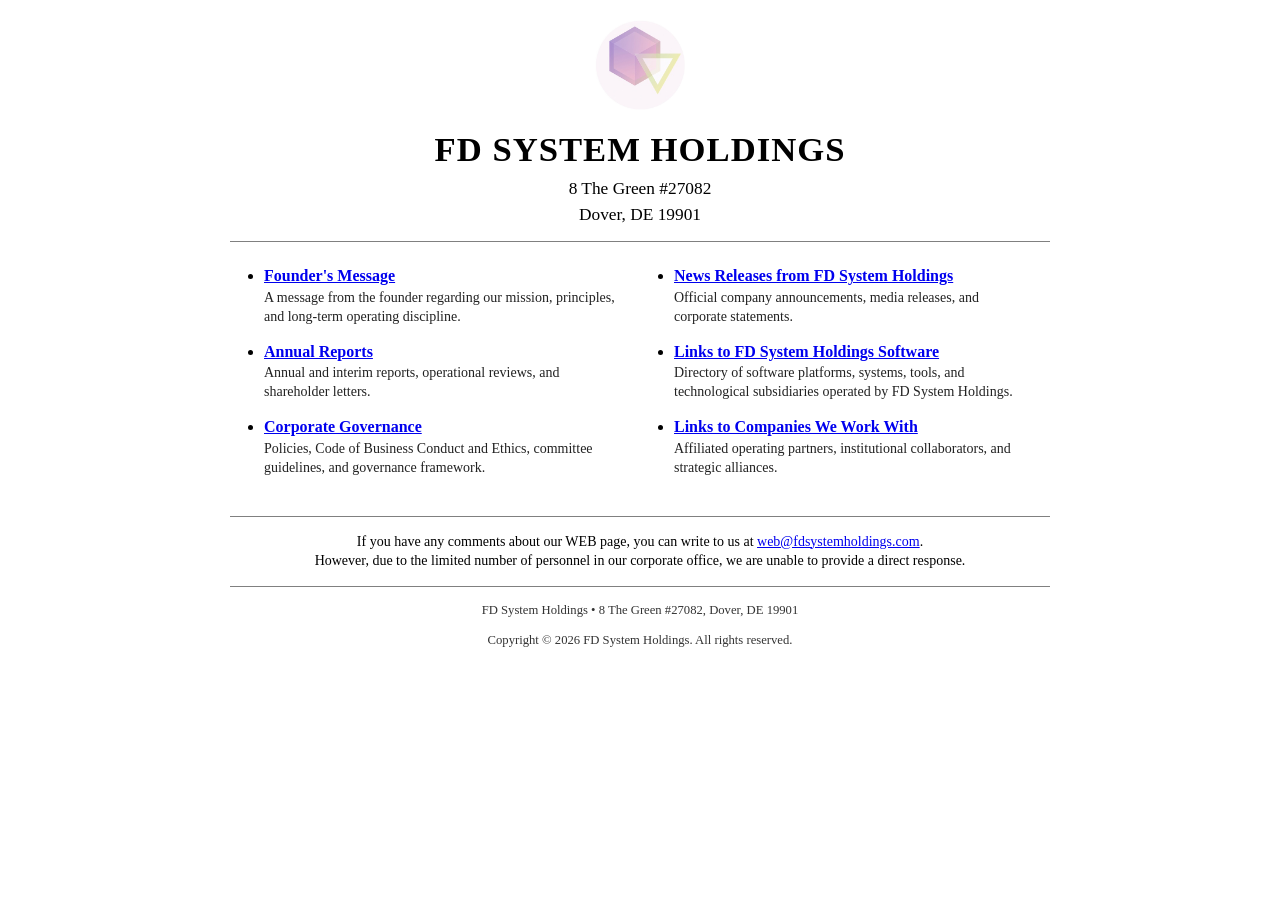
==== index.html @ 33da1efb "V1.0" ====
<!DOCTYPE html>
<html lang="en">
<head>
  <meta charset="UTF-8">
  <meta name="viewport" content="width=device-width, initial-scale=1.0">
  <title>FD SYSTEM HOLDINGS</title>
  <link rel="stylesheet" href="css/style.css">
  <link rel="icon" href="icon/LogoReduced.jpg" type="image/jpeg">
</head>
<body>

<div class="container">

  <header>
    <img src="icon/LogoReduced.jpg" alt="FD System Holdings Logo" class="header-logo">
    <div class="company-title">FD SYSTEM HOLDINGS</div>
    <div class="company-address">8 The Green #27082</div>
    <div class="company-address">Dover, DE 19901</div>
  </header>

  <hr>

  <table class="directory-table" role="presentation">
    <tr>
      <!-- Left Column -->
      <td>
        <ul class="directory-list">
          <li>
            <a href="pages/founders-message.html" class="item-title">Founder's Message</a>
            <span class="item-desc">A message from the founder regarding our mission, principles, and long-term operating discipline.</span>
          </li>

          <li>
            <a href="pages/annual-reports.html" class="item-title">Annual Reports</a>
            <span class="item-desc">Annual and interim reports, operational reviews, and shareholder letters.</span>
          </li>

          <li>
            <a href="pages/governance.html" class="item-title">Corporate Governance</a>
            <span class="item-desc">Policies, Code of Business Conduct and Ethics, committee guidelines, and governance framework.</span>
          </li>
        </ul>
      </td>

      <!-- Right Column -->
      <td>
        <ul class="directory-list">
          <li>
            <a href="pages/news-releases.html" class="item-title">News Releases from FD System Holdings</a>
            <span class="item-desc">Official company announcements, media releases, and corporate statements.</span>
          </li>

          <li>
            <a href="pages/software.html" class="item-title">Links to FD System Holdings Software</a>
            <span class="item-desc">Directory of software platforms, systems, tools, and technological subsidiaries operated by FD System Holdings.</span>
          </li>

          <li>
            <a href="pages/partners.html" class="item-title">Links to Companies We Work With</a>
            <span class="item-desc">Affiliated operating partners, institutional collaborators, and strategic alliances.</span>
          </li>
        </ul>
      </td>
    </tr>
  </table>

  <hr>

  <div class="footer-note">
    If you have any comments about our WEB page, you can write to us at <a href="mailto:web@fdsystemholdings.com">web@fdsystemholdings.com</a>.<br>
    However, due to the limited number of personnel in our corporate office, we are unable to provide a direct response.
  </div>

  <hr>

  <div class="footer-meta">
    <p>FD System Holdings &bull; 8 The Green #27082, Dover, DE 19901</p>
    <p>Copyright &copy; 2026 FD System Holdings. All rights reserved.</p>
  </div>

</div>

</body>
</html>
---- css/style.css ----
/*
 * FD System Holdings - Official Stylesheet
 * Modeled strictly on the minimalist, text-first design of berkshirehathaway.com
 */

:root {
  --bg-color: #ffffff;
  --text-color: #000000;
  --link-color: #0000ee;
  --visited-color: #551a8b;
  --active-color: #ee0000;
  --rule-color: #808080;
  --font-main: "Times New Roman", Times, Georgia, serif;
}

html, body {
  background-color: var(--bg-color);
  color: var(--text-color);
  font-family: var(--font-main);
  margin: 0;
  padding: 0;
  line-height: 1.35;
}

/* Berkshire Hathaway container styling */
.container {
  max-width: 820px;
  margin: 0 auto;
  padding: 20px 15px;
}

header {
  text-align: center;
  margin-bottom: 12px;
}

.header-logo {
  max-width: 90px;
  height: auto;
  margin-bottom: 4px;
}

.company-title {
  font-size: 26pt;
  font-weight: bold;
  letter-spacing: 1px;
  margin: 6px 0 4px 0;
  text-transform: uppercase;
}

.company-address {
  font-size: 13pt;
  margin: 3px 0;
}

.page-subtitle {
  font-size: 14pt;
  font-weight: bold;
  margin-top: 6px;
}

hr {
  border: 0;
  border-top: 1px solid var(--rule-color);
  margin: 15px 0;
}

/* Hyperlinks in classic web default colors */
a:link {
  color: var(--link-color);
  text-decoration: underline;
}

a:visited {
  color: var(--visited-color);
  text-decoration: underline;
}

a:active {
  color: var(--active-color);
}

a:hover {
  color: var(--active-color);
}

/* Two-column directory table */
table.directory-table {
  width: 100%;
  border-collapse: collapse;
  margin: 10px 0;
}

table.directory-table td {
  width: 50%;
  vertical-align: top;
  padding: 8px 16px;
}

ul.directory-list {
  list-style-type: disc;
  margin: 0 0 15px 18px;
  padding: 0;
}

ul.directory-list li {
  margin-bottom: 14px;
  font-size: 12pt;
}

.item-title {
  font-weight: bold;
}

.item-desc {
  display: block;
  font-size: 10.5pt;
  margin-top: 2px;
  color: #222222;
}

/* Footer note styling */
.footer-note {
  font-size: 10.5pt;
  text-align: center;
  margin: 15px auto;
  max-width: 700px;
  line-height: 1.4;
}

.footer-meta {
  font-size: 9.5pt;
  text-align: center;
  margin-top: 15px;
  color: #333333;
}

/* Subpage specific styles */
.subpage-nav {
  margin-bottom: 15px;
  font-size: 11pt;
}

.content-block {
  font-size: 12pt;
  line-height: 1.5;
  margin: 20px 0;
}

.content-block p {
  margin-bottom: 14px;
  text-indent: 1.5em;
}

.content-block p.no-indent {
  text-indent: 0;
}

.signature-block {
  margin-top: 30px;
  margin-left: 2em;
}

table.data-table {
  width: 100%;
  border-collapse: collapse;
  margin: 15px 0;
}

table.data-table th, table.data-table td {
  border: 1px solid #999999;
  padding: 6px 10px;
  text-align: left;
  font-size: 11pt;
}

table.data-table th {
  background-color: #f2f2f2;
}

/* Responsive adjustment for small mobile screens while maintaining retro fidelity */
@media (max-width: 640px) {
  table.directory-table, table.directory-table tbody, table.directory-table tr, table.directory-table td {
    display: block;
    width: 100%;
    padding: 4px 0;
  }
  .company-title {
    font-size: 20pt;
  }
}
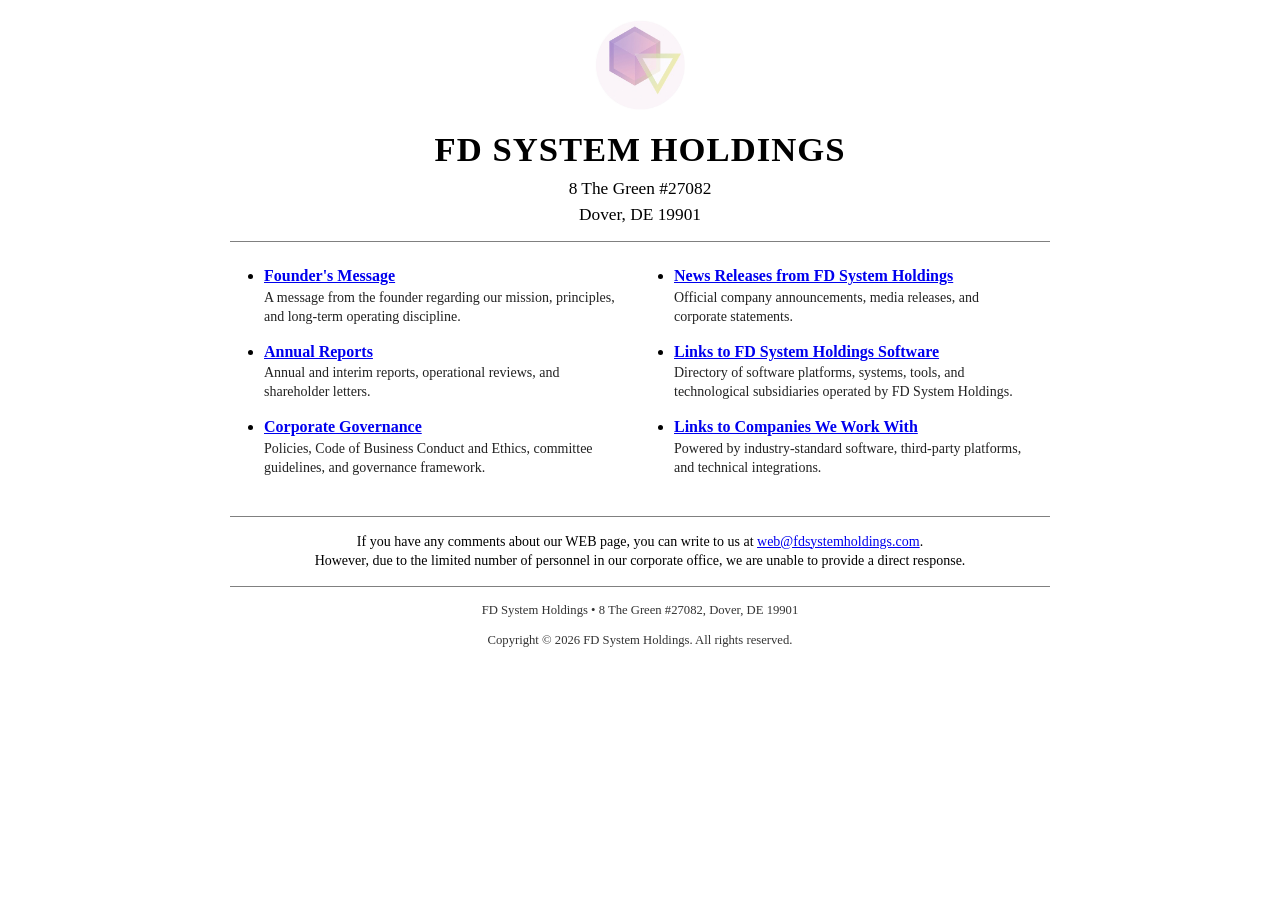
==== commit 5ea6387d: "V1.2" ====
--- a/index.html
+++ b/index.html
@@ -5,14 +5,14 @@
   <meta name="viewport" content="width=device-width, initial-scale=1.0">
   <title>FD SYSTEM HOLDINGS</title>
   <link rel="stylesheet" href="css/style.css">
-  <link rel="icon" href="icon/LogoReduced.jpg" type="image/jpeg">
+  <link rel="icon" href="assets/icon/LogoReduced.jpg" type="image/jpeg">
 </head>
 <body>
 
 <div class="container">
 
   <header>
-    <img src="icon/LogoReduced.jpg" alt="FD System Holdings Logo" class="header-logo">
+    <img src="assets/icon/LogoReduced.jpg" alt="FD System Holdings Logo" class="header-logo">
     <div class="company-title">FD SYSTEM HOLDINGS</div>
     <div class="company-address">8 The Green #27082</div>
     <div class="company-address">Dover, DE 19901</div>
@@ -57,7 +57,7 @@
 
           <li>
             <a href="pages/partners.html" class="item-title">Links to Companies We Work With</a>
-            <span class="item-desc">Affiliated operating partners, institutional collaborators, and strategic alliances.</span>
+            <span class="item-desc">Powered by industry-standard software, third-party platforms, and technical integrations.</span>
           </li>
         </ul>
       </td>
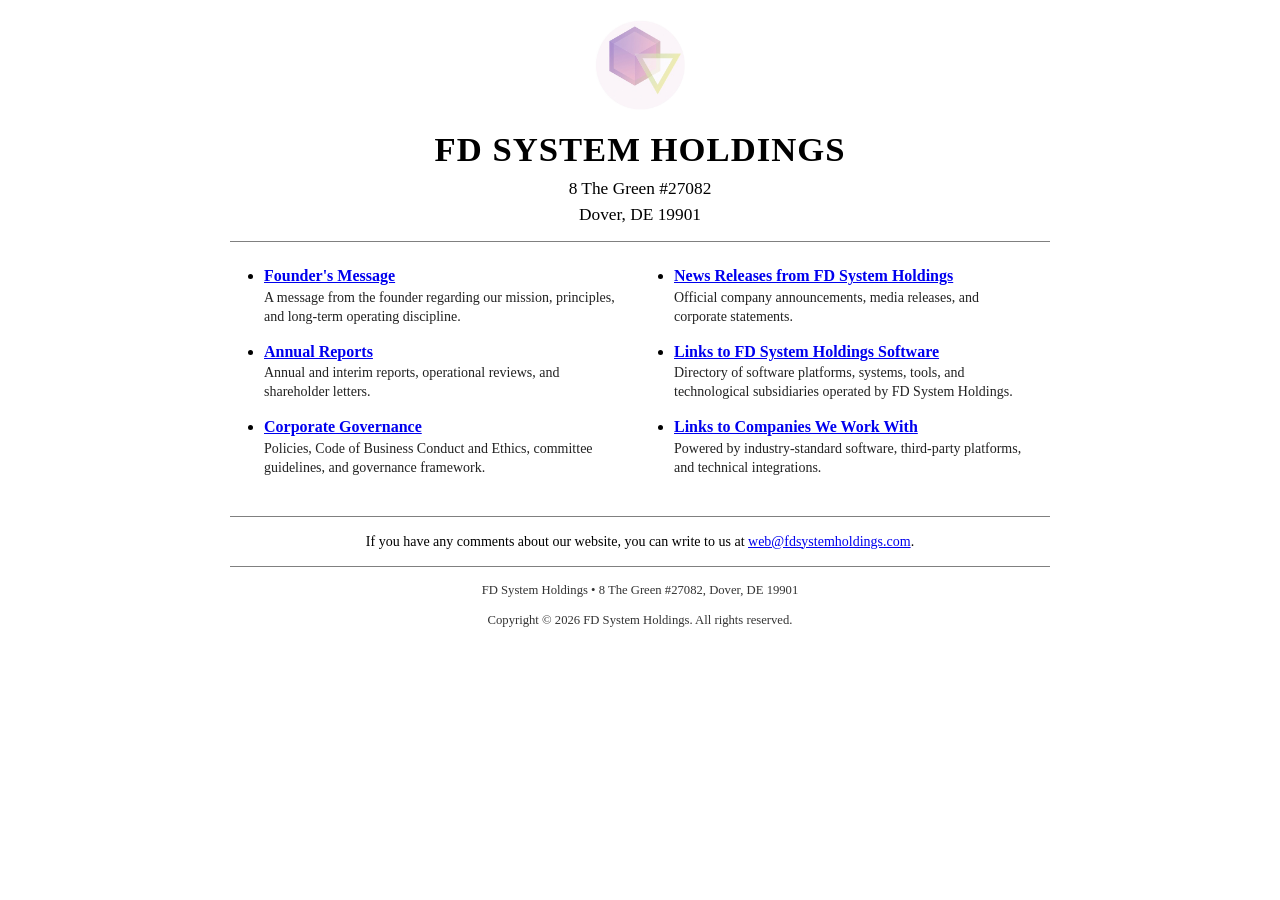
==== commit 9e764bd4: "Adjusted language" ====
--- a/index.html
+++ b/index.html
@@ -67,8 +67,7 @@
   <hr>
 
   <div class="footer-note">
-    If you have any comments about our WEB page, you can write to us at <a href="mailto:web@fdsystemholdings.com">web@fdsystemholdings.com</a>.<br>
-    However, due to the limited number of personnel in our corporate office, we are unable to provide a direct response.
+    If you have any comments about our website, you can write to us at <a href="mailto:web@fdsystemholdings.com">web@fdsystemholdings.com</a>.<br>
   </div>
 
   <hr>
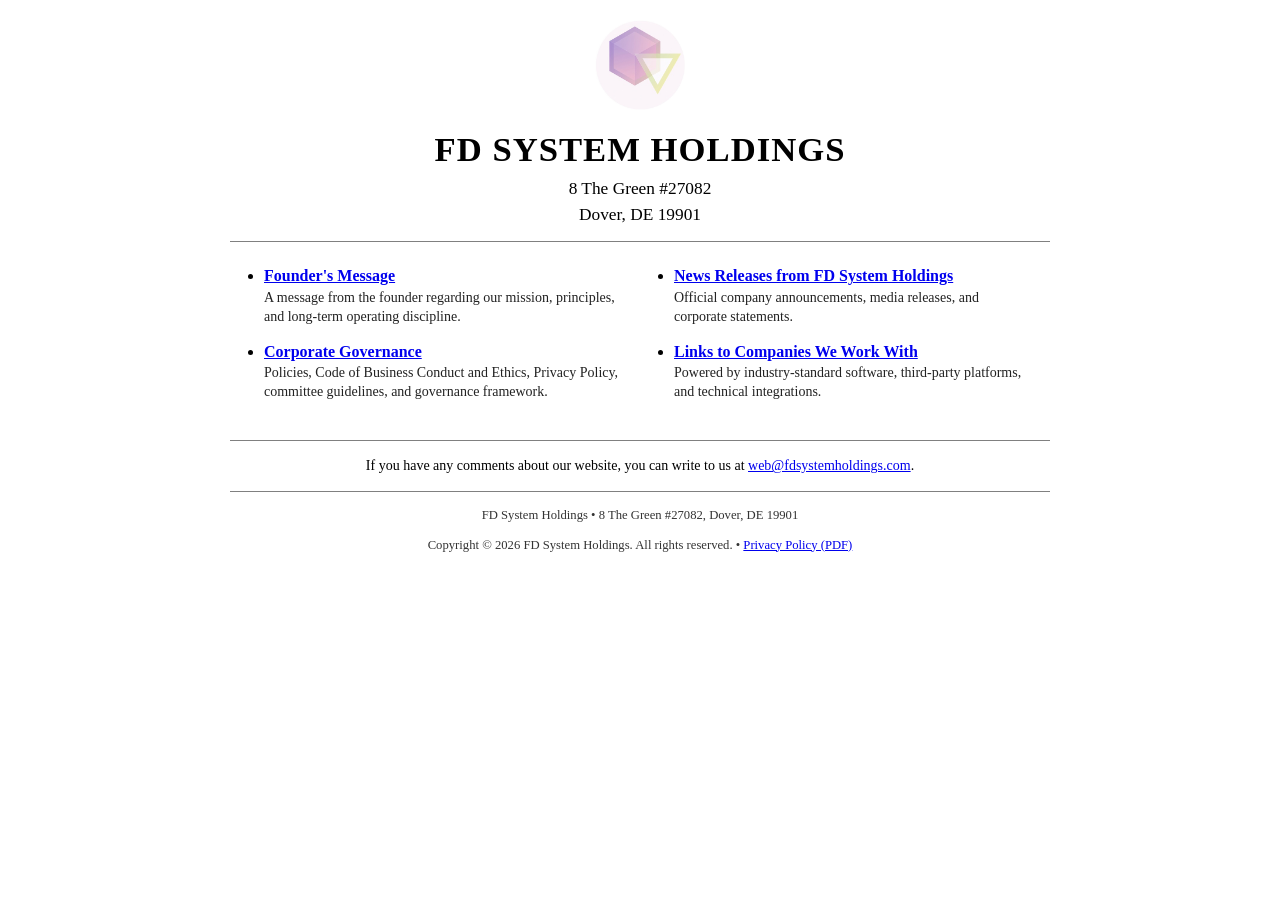
==== commit 466faf81: "V1.6" ====
--- a/index.html
+++ b/index.html
@@ -31,13 +31,8 @@
           </li>
 
           <li>
-            <a href="pages/annual-reports.html" class="item-title">Annual Reports</a>
-            <span class="item-desc">Annual and interim reports, operational reviews, and shareholder letters.</span>
-          </li>
-
-          <li>
             <a href="pages/governance.html" class="item-title">Corporate Governance</a>
-            <span class="item-desc">Policies, Code of Business Conduct and Ethics, committee guidelines, and governance framework.</span>
+            <span class="item-desc">Policies, Code of Business Conduct and Ethics, Privacy Policy, committee guidelines, and governance framework.</span>
           </li>
         </ul>
       </td>
@@ -48,11 +43,6 @@
           <li>
             <a href="pages/news-releases.html" class="item-title">News Releases from FD System Holdings</a>
             <span class="item-desc">Official company announcements, media releases, and corporate statements.</span>
-          </li>
-
-          <li>
-            <a href="pages/software.html" class="item-title">Links to FD System Holdings Software</a>
-            <span class="item-desc">Directory of software platforms, systems, tools, and technological subsidiaries operated by FD System Holdings.</span>
           </li>
 
           <li>
@@ -67,14 +57,14 @@
   <hr>
 
   <div class="footer-note">
-    If you have any comments about our website, you can write to us at <a href="mailto:web@fdsystemholdings.com">web@fdsystemholdings.com</a>.<br>
+    If you have any comments about our website, you can write to us at <a href="mailto:web@fdsystemholdings.com">web@fdsystemholdings.com</a>.
   </div>
 
   <hr>
 
   <div class="footer-meta">
     <p>FD System Holdings &bull; 8 The Green #27082, Dover, DE 19901</p>
-    <p>Copyright &copy; 2026 FD System Holdings. All rights reserved.</p>
+    <p>Copyright &copy; 2026 FD System Holdings. All rights reserved. &bull; <a href="assets/legal/Privacy-Policy.pdf">Privacy Policy (PDF)</a></p>
   </div>
 
 </div>
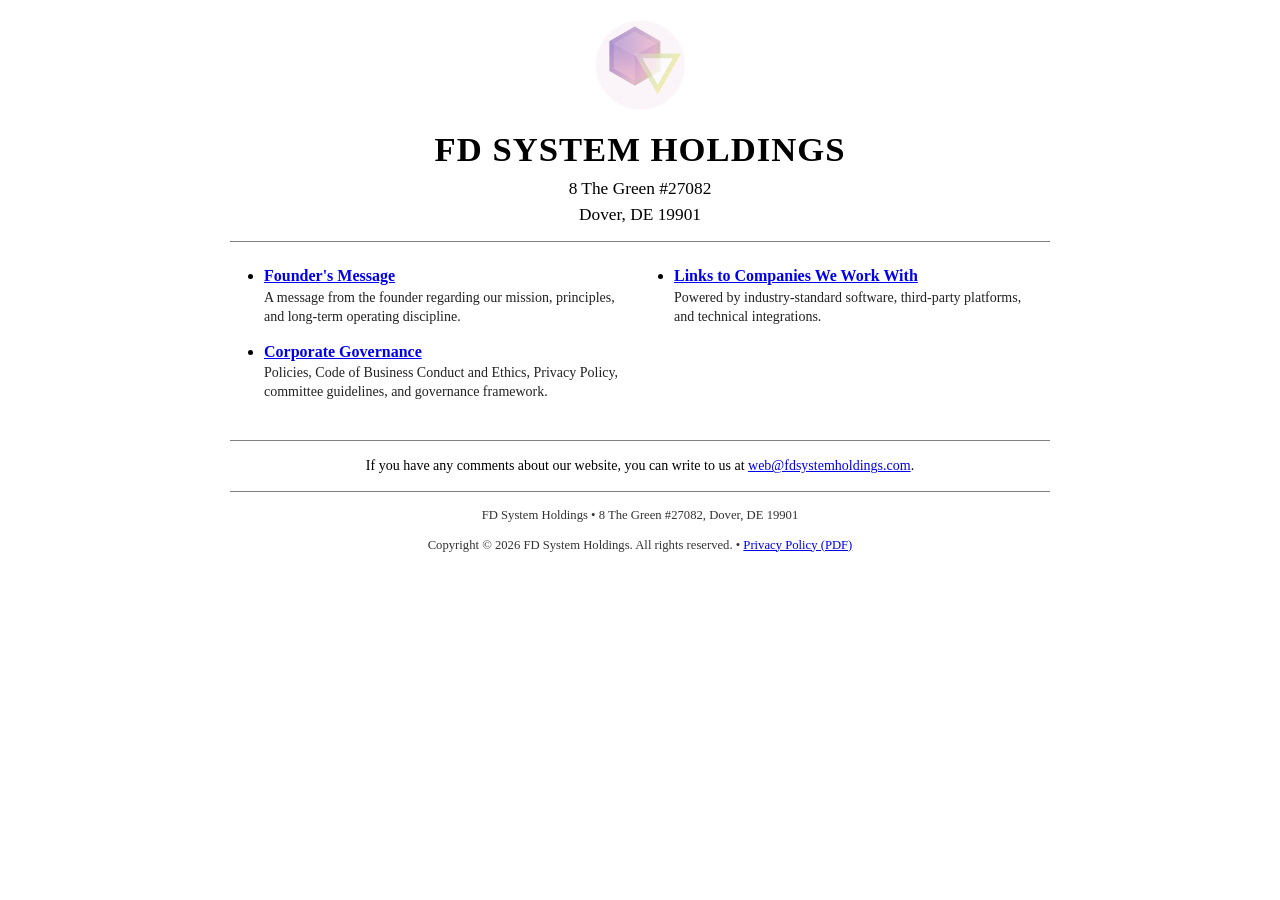
==== commit 20e40902: "V1.8" ====
--- a/index.html
+++ b/index.html
@@ -41,11 +41,6 @@
       <td>
         <ul class="directory-list">
           <li>
-            <a href="pages/news-releases.html" class="item-title">News Releases from FD System Holdings</a>
-            <span class="item-desc">Official company announcements, media releases, and corporate statements.</span>
-          </li>
-
-          <li>
             <a href="pages/partners.html" class="item-title">Links to Companies We Work With</a>
             <span class="item-desc">Powered by industry-standard software, third-party platforms, and technical integrations.</span>
           </li>
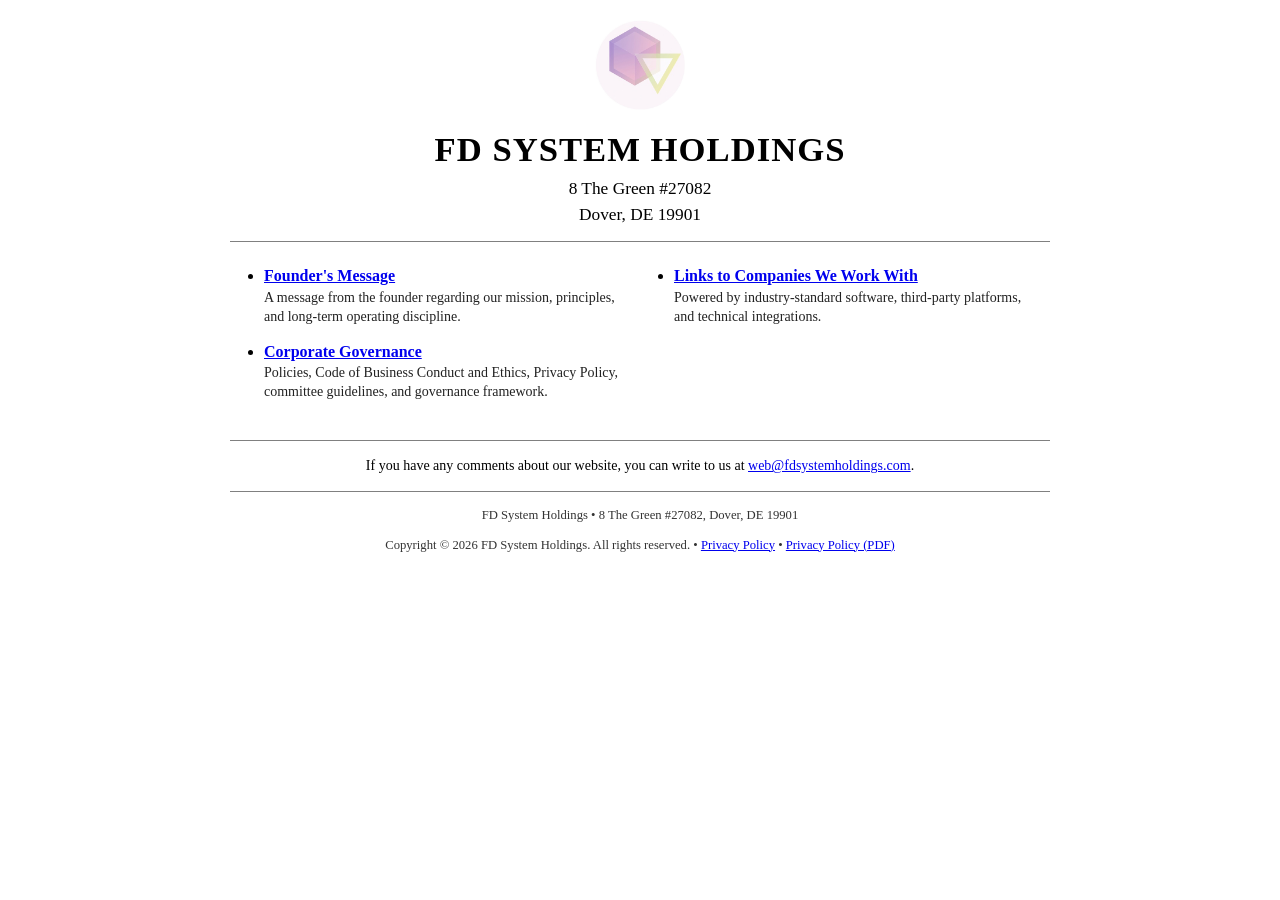
==== commit 948a9909: "V1.10" ====
--- a/index.html
+++ b/index.html
@@ -13,7 +13,7 @@
 
   <header>
     <img src="assets/icon/LogoReduced.jpg" alt="FD System Holdings Logo" class="header-logo">
-    <div class="company-title">FD SYSTEM HOLDINGS</div>
+    <h1 class="company-title">FD SYSTEM HOLDINGS</h1>
     <div class="company-address">8 The Green #27082</div>
     <div class="company-address">Dover, DE 19901</div>
   </header>
@@ -59,7 +59,7 @@
 
   <div class="footer-meta">
     <p>FD System Holdings &bull; 8 The Green #27082, Dover, DE 19901</p>
-    <p>Copyright &copy; 2026 FD System Holdings. All rights reserved. &bull; <a href="assets/legal/Privacy-Policy.pdf">Privacy Policy (PDF)</a></p>
+    <p>Copyright &copy; 2026 FD System Holdings. All rights reserved. &bull; <a href="pages/privacy-policy.html">Privacy Policy</a> &bull; <a href="assets/legal/Privacy-Policy.pdf">Privacy Policy (PDF)</a></p>
   </div>
 
 </div>
--- a/css/style.css
+++ b/css/style.css
@@ -40,7 +40,7 @@
   margin-bottom: 4px;
 }
 
-.company-title {
+h1.company-title, .company-title {
   font-size: 26pt;
   font-weight: bold;
   letter-spacing: 1px;
@@ -53,10 +53,11 @@
   margin: 3px 0;
 }
 
-.page-subtitle {
+h1.page-subtitle, h2.page-subtitle, .page-subtitle {
   font-size: 14pt;
   font-weight: bold;
   margin-top: 6px;
+  margin-bottom: 0;
 }
 
 hr {
@@ -149,6 +150,10 @@
 
 .content-block p {
   margin-bottom: 14px;
+  text-indent: 0;
+}
+
+.content-block p.indent {
   text-indent: 1.5em;
 }
 
